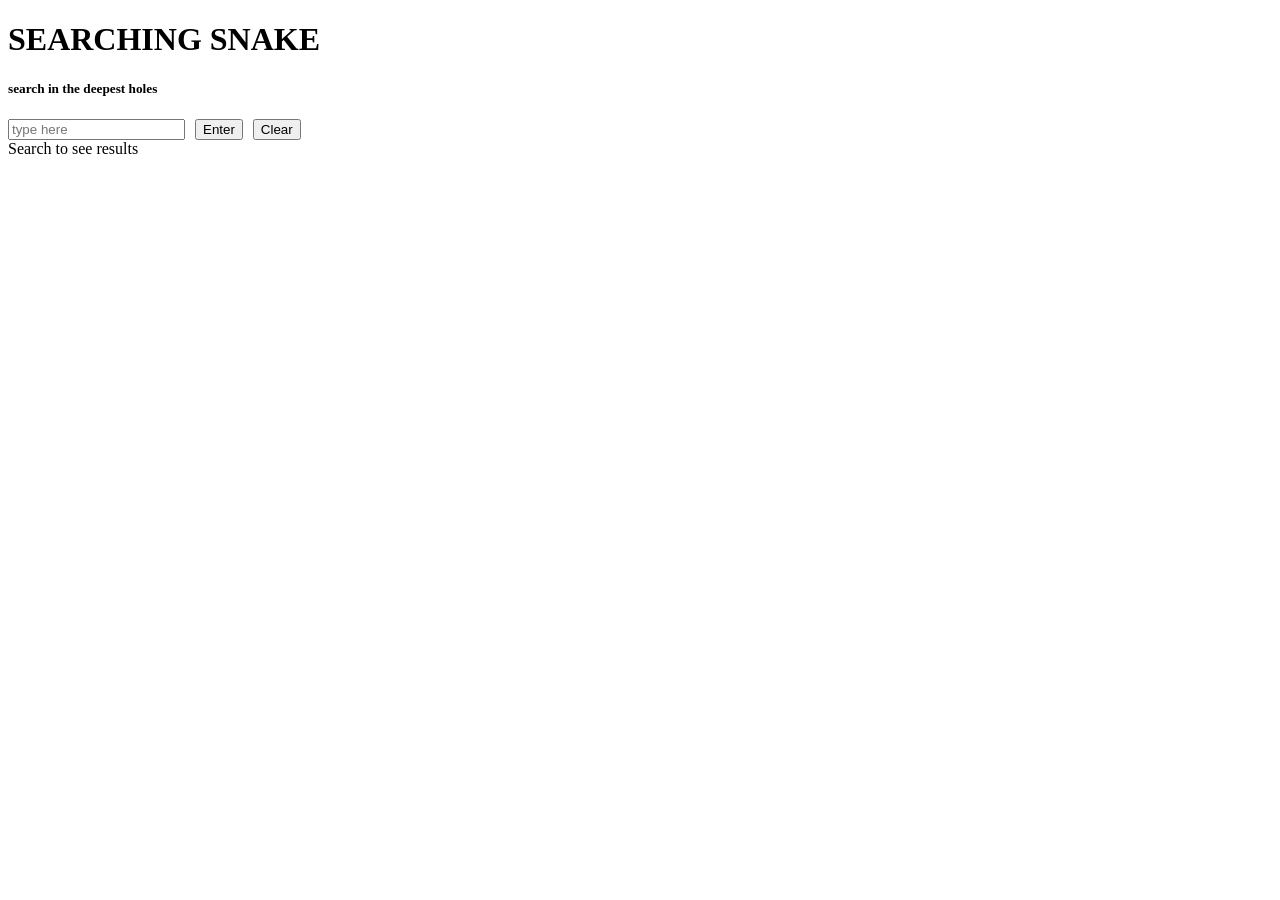
==== practice/p2/index.html @ 3bea9f96 "4 Oct Fucking work of college" ====
<!DOCTYPE html>
<html lang="en">
<head>
    <meta charset="UTF-8">
    <meta name="viewport" content="width=device-width, initial-scale=1.0">
    <title>Searching Site</title>
    <link rel="stylesheet" href="styles.css">
</head>
<body>
    <header>
        <h1>SEARCHING SNAKE</h1>
        <h5>search in the deepest holes</h5>
    </header>

    <form action="to-search" id="forum">
        <div id="for-search">
            <label for="to-search"></label>
            <input type="text" id="to-search" name="to-search" placeholder="type here">
        </div>

        <div id="for-button">
            <button type="button" id="btn">Enter</button>
        </div>

        <div id="clear-button">
            <button type="reset" id="clear-btn">Clear</button>
        </div>
    </form>

    <div class="container">
        <div id="result"></div>
    </div>
    
    <script src="script.js"></script>
</body>
</html>
---- practice/p2/styles.css ----
.container{
    display: flex;
}

#forum{
    display: flex;
    gap: 10px;
}
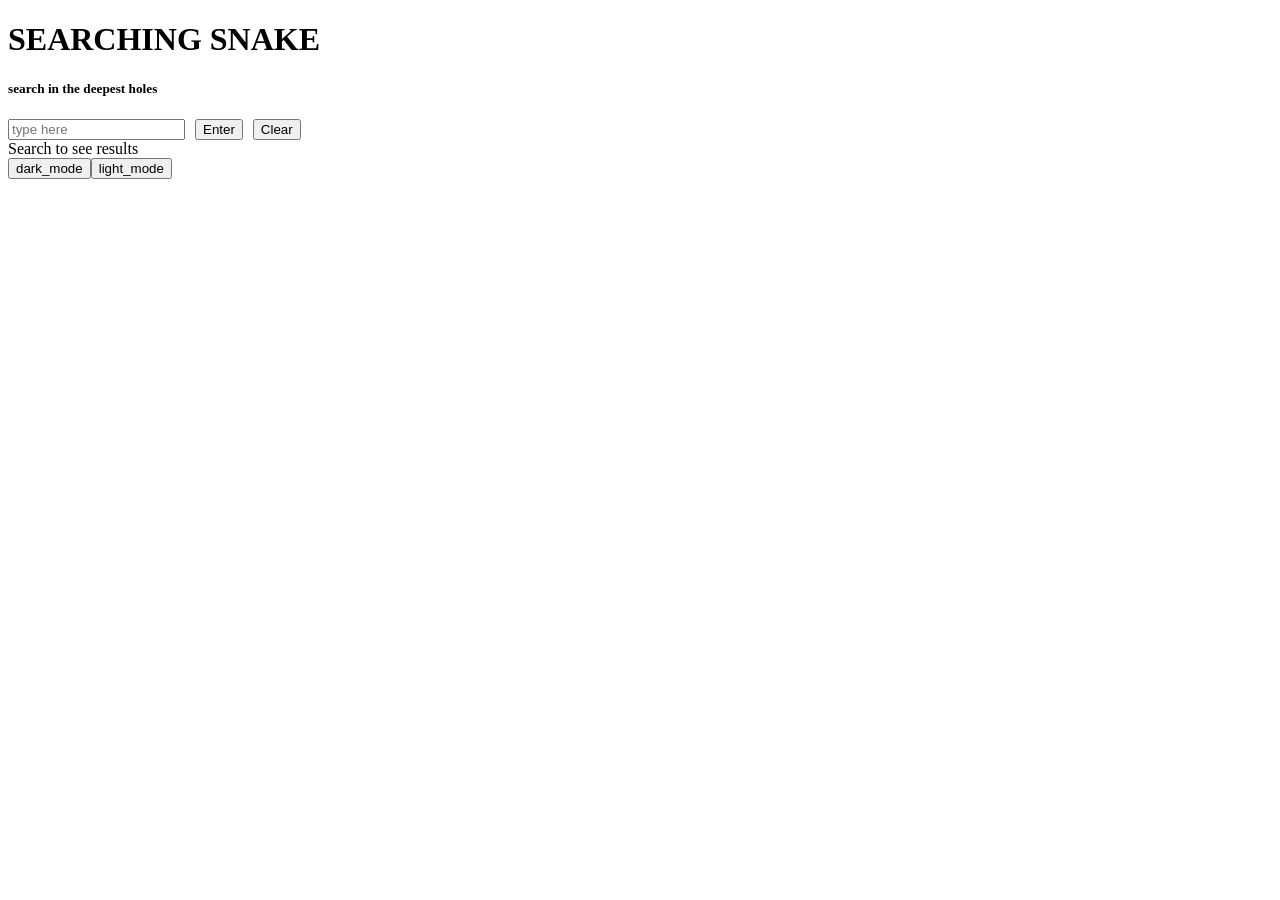
==== commit b25cff71: "added dark mode in js(still not complete) and updated grid in css and updated README.md" ====
--- a/practice/p2/index.html
+++ b/practice/p2/index.html
@@ -30,7 +30,7 @@
     <div class="container">
         <div id="result"></div>
     </div>
-    
+    <!---a comment so i can push it-->
     <script src="script.js"></script>
 </body>
 </html>
--- a/practice/p2/styles.css
+++ b/practice/p2/styles.css
@@ -1,8 +1,13 @@
 .container{
-    display: flex;
+    display: grid;
+    gap: 5px;
+    border-radius: 10px;
+    background: local;
+    grid-template-columns: auto;
 }
 
 #forum{
     display: flex;
     gap: 10px;
-}+}
+
